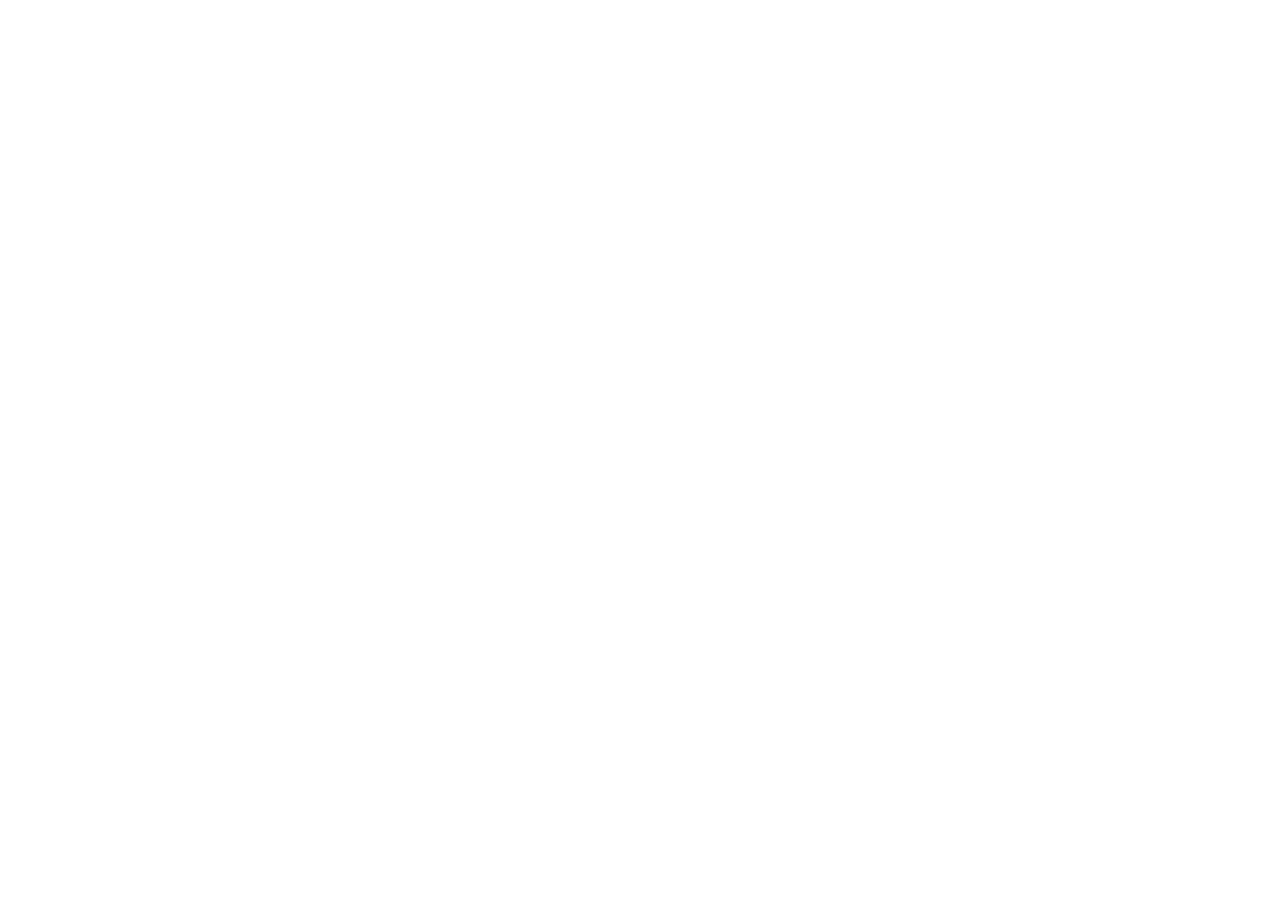
==== index.html @ c7ee10ed "init" ====
<!DOCTYPE html>
<html lang="en">
<head>
    <meta charset="UTF-8">
    <meta name="viewport" content="width=device-width, initial-scale=1.0">
    <title>GeoQuiz</title>
</head>
<body>
    
</body>
</html>
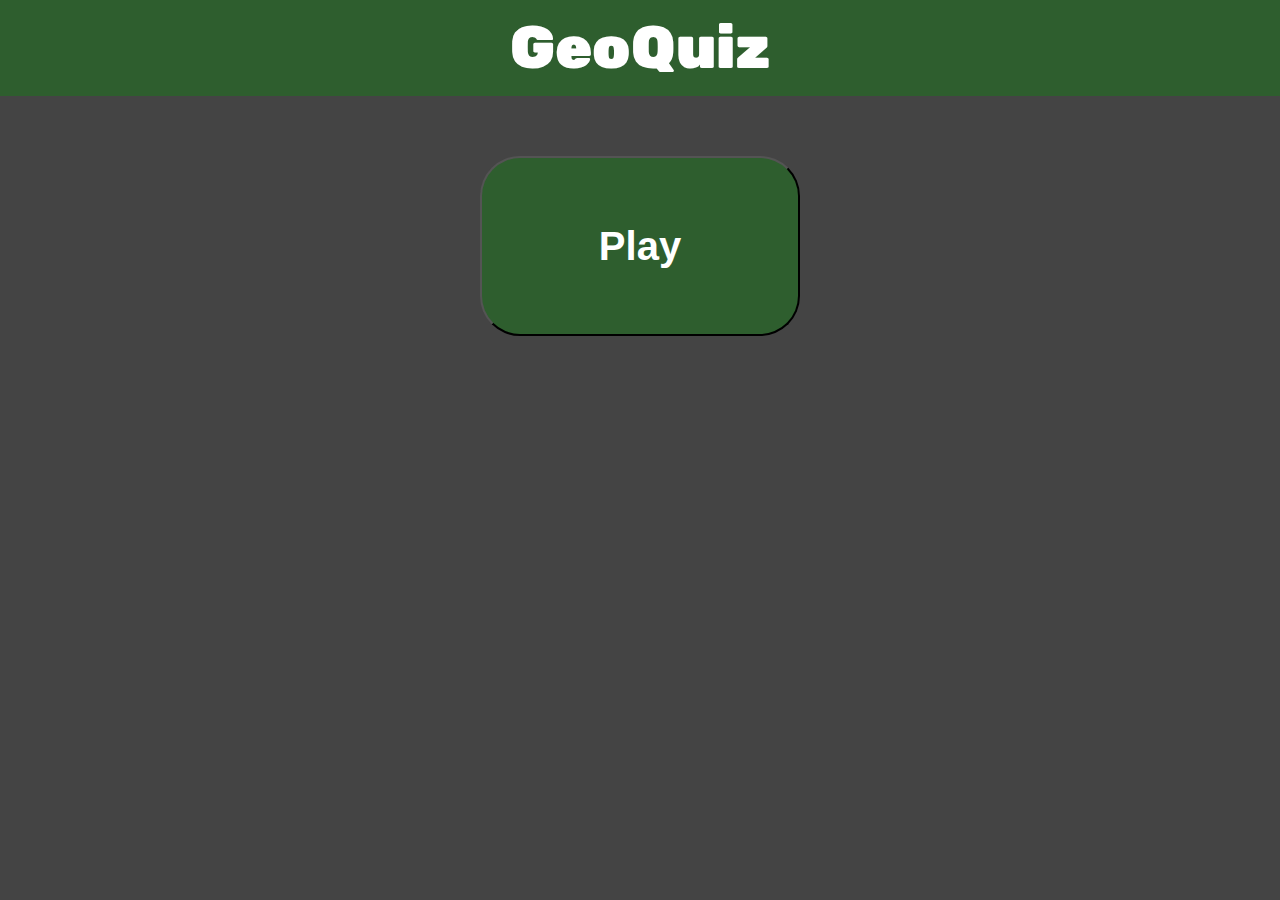
==== commit 56a65762: "basic look" ====
--- a/index.html
+++ b/index.html
@@ -3,9 +3,25 @@
 <head>
     <meta charset="UTF-8">
     <meta name="viewport" content="width=device-width, initial-scale=1.0">
+    <link rel="stylesheet" href="style.css">
+    <link rel="preconnect" href="https://fonts.googleapis.com">
+    <link rel="preconnect" href="https://fonts.gstatic.com" crossorigin>
+    <link href="https://fonts.googleapis.com/css2?family=Rubik:wght@300;600;900&display=swap" rel="stylesheet">
+    <script src="countries.js"></script>
+    <script src="countries_data.js"></script>
     <title>GeoQuiz</title>
 </head>
 <body>
-    
+    <header>
+        <div class="header">
+            GeoQuiz
+        </div>
+    </header>
+    <article>
+        <div id="quiz">
+            <button>Play</button>
+        </div>
+    </article>
+    <script src="script.js"></script>
 </body>
 </html>--- a/style.css
+++ b/style.css
@@ -0,0 +1,31 @@
+body{
+    background-color: #444444;
+    margin: 0 !important;
+    font-family: 'Rubik', sans-serif;
+}
+.header{
+    background-color: #2e5e2e;
+    font-weight: 900;
+    text-align: center;
+    color: white;
+    height: 60px;
+    align-items: center;
+    font-size: 60px;
+    align-items: center;
+    padding: 12px 0 24px 0;
+}
+#quiz{
+    text-align: center;
+    position: relative;
+    height: 180px;
+    padding: 60px 0;
+}
+button{
+    width: 320px;
+    height: 180px;
+    border-radius: 40px;
+    background-color: #2e5e2e;
+    color: white;
+    font-weight: 600;
+    font-size: 40px;
+}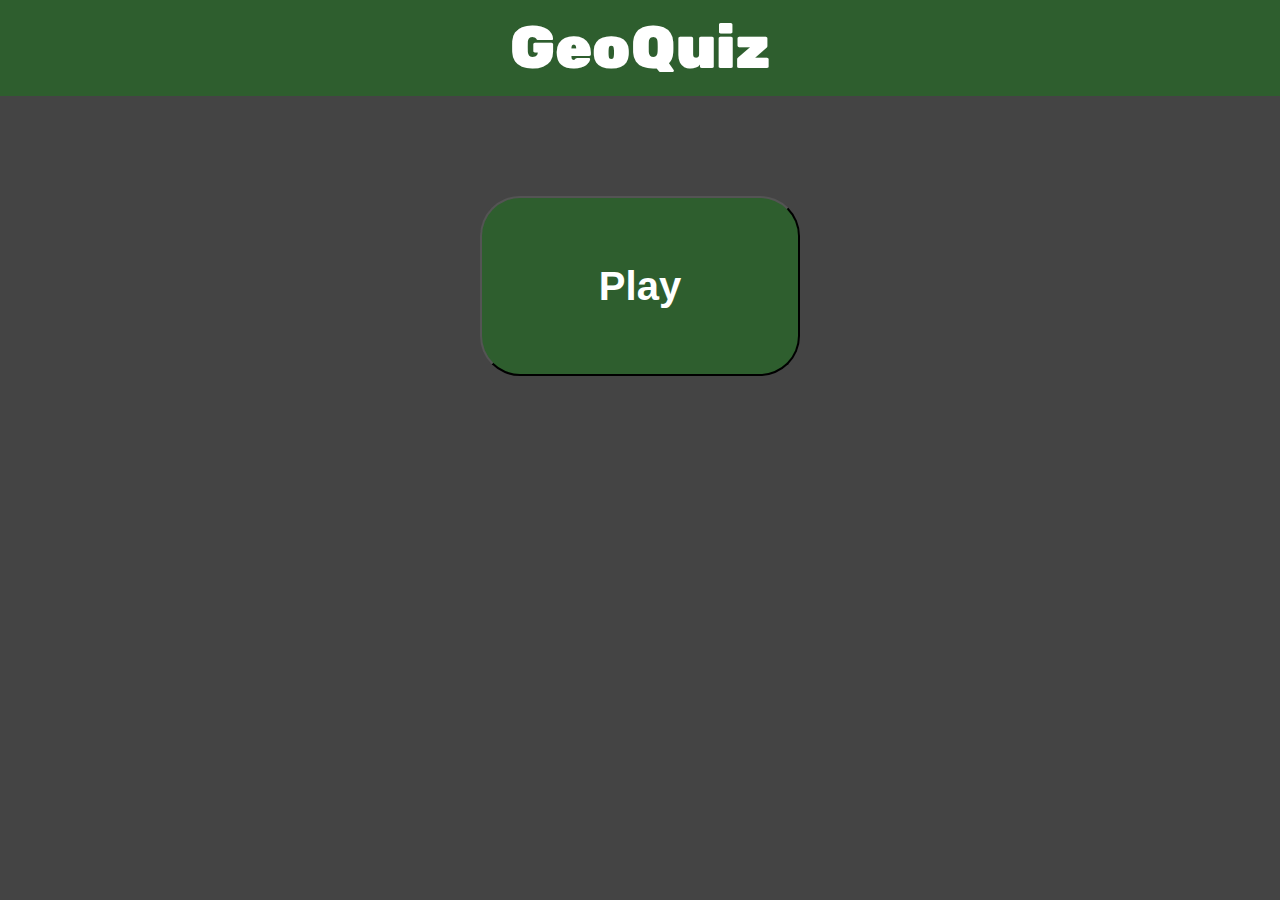
==== commit a2cc7bf2: "added functionality, game works basic interface one game mode" ====
--- a/index.html
+++ b/index.html
@@ -17,11 +17,11 @@
             GeoQuiz
         </div>
     </header>
-    <article>
+    <main>
         <div id="quiz">
-            <button>Play</button>
+            <button id="btn">Play</button>
         </div>
-    </article>
+    </main>
     <script src="script.js"></script>
 </body>
 </html>--- a/style.css
+++ b/style.css
@@ -9,23 +9,92 @@
     text-align: center;
     color: white;
     height: 60px;
-    align-items: center;
     font-size: 60px;
-    align-items: center;
     padding: 12px 0 24px 0;
 }
 #quiz{
     text-align: center;
-    position: relative;
-    height: 180px;
-    padding: 60px 0;
+    margin: auto;
+    width: 700px;
+    height: 600px;
+    padding: 50px 0;
 }
 button{
+    position: relative;
+    top: 50px;
     width: 320px;
     height: 180px;
     border-radius: 40px;
     background-color: #2e5e2e;
+    margin: auto;
     color: white;
     font-weight: 600;
     font-size: 40px;
+}
+.task{
+    background-color: #222222;
+    color: #DDDDDD;
+    height: 100px;
+    width: 700px;
+    margin: auto;
+    float: left;
+    font-weight: 600;
+    padding: 130px 0;
+    font-size: 50px;
+}
+.ans1{
+    background-color: blanchedalmond;
+    height: 40px;
+    padding: 30px 0;
+    font-size: 30px;
+    width: 310px;
+    float: left;
+    border: 2px solid #222222;
+    margin: 15px;
+    cursor: pointer;
+
+}
+.ans2{
+    background-color: blanchedalmond;
+    height: 40px;
+    padding: 30px 0;
+    font-size: 30px;
+    width: 310px;
+    float: right;
+    border: 2px solid #222222;
+    margin: 15px;
+    cursor: pointer;
+
+}
+.ans3{
+    background-color: blanchedalmond;
+    height: 40px;
+    padding: 30px 0;
+    font-size: 30px;
+    width: 310px;
+    float: left;
+    clear: both;
+    border: 2px solid #222222;
+    margin: 15px;
+    cursor: pointer;
+
+}
+.ans4{
+    background-color: blanchedalmond;
+    height: 40px;
+    padding: 30px 0;
+    font-size: 30px;
+    width: 310px;
+    float: right;
+    border: 2px solid #222222;
+    margin: 15px;
+    cursor: pointer;
+}
+.correct{
+    background-color: green;
+    pointer-events:none !important;
+}
+.wrong{
+    background-color: red;
+    pointer-events:none !important;
 }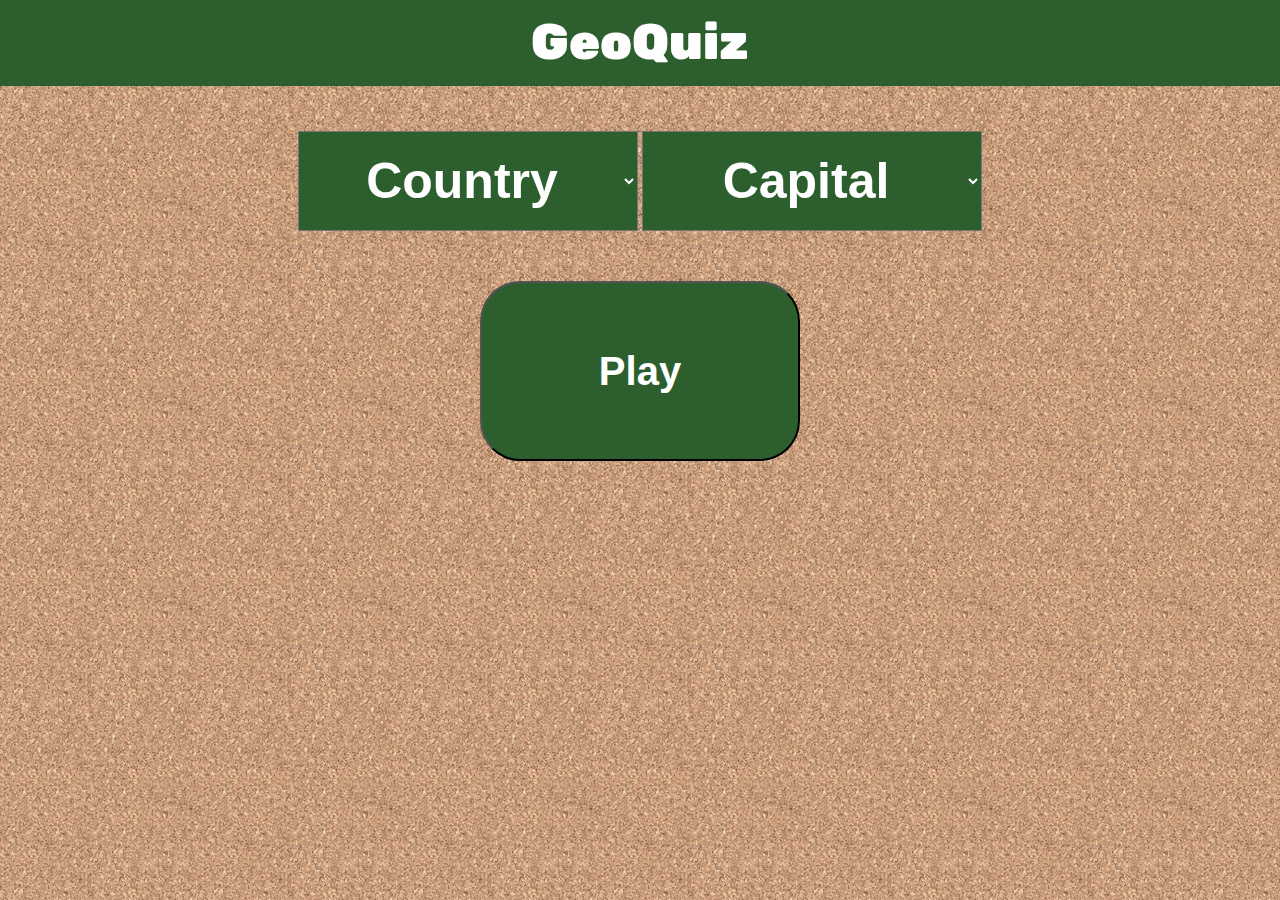
==== commit 9e5f1874: "added more game modes" ====
--- a/index.html
+++ b/index.html
@@ -19,6 +19,20 @@
     </header>
     <main>
         <div id="quiz">
+            <select id="modet">
+                <option value="name" selected>Country</option>
+                <option value="capital">Capital</option>
+                <option value="flag">Flag</option>
+                <option value="population">Population</option>
+                <option value="area">area</option>
+            </select>
+            <select id="modea">
+                <option value="name">Country</option>
+                <option value="capital" selected>Capital</option>
+                <option value="flag">Flag</option>
+                <option value="population">Population</option>
+                <option value="area">area</option>
+            </select>
             <button id="btn">Play</button>
         </div>
     </main>
--- a/style.css
+++ b/style.css
@@ -2,22 +2,23 @@
     background-color: #444444;
     margin: 0 !important;
     font-family: 'Rubik', sans-serif;
+    background-image: url("bg.webp");
 }
 .header{
-    background-color: #2e5e2e;
+    background-color:#2C5F2D;
     font-weight: 900;
     text-align: center;
     color: white;
-    height: 60px;
-    font-size: 60px;
+    height: 50px;
+    font-size: 50px;
     padding: 12px 0 24px 0;
 }
 #quiz{
     text-align: center;
     margin: auto;
     width: 700px;
-    height: 600px;
-    padding: 50px 0;
+    height: 580px;
+    padding: 30px 0 0 0;
 }
 button{
     position: relative;
@@ -25,29 +26,35 @@
     width: 320px;
     height: 180px;
     border-radius: 40px;
-    background-color: #2e5e2e;
+    background-color: #2C5F2D;
     margin: auto;
     color: white;
     font-weight: 600;
     font-size: 40px;
 }
 .task{
-    background-color: #222222;
+    background-image: url("bg2.jpg");
+    display: grid;
+    align-items: center;
+    justify-items: center;
     color: #DDDDDD;
-    height: 100px;
+    min-height: 340px;
     width: 700px;
     margin: auto;
-    float: left;
     font-weight: 600;
-    padding: 130px 0;
-    font-size: 50px;
+    font-size: 45px;
+    -webkit-box-shadow: 0px 0px 70px 10px rgba(0, 0, 0, 1);
+    -moz-box-shadow: 0px 0px 70px 10px rgba(0, 0, 0, 1);
+    box-shadow: 0px 0px 70px 10px rgba(0, 0, 0, 1);
 }
 .ans1{
-    background-color: blanchedalmond;
-    height: 40px;
-    padding: 30px 0;
-    font-size: 30px;
-    width: 310px;
+    background-color: #FFE77A;
+    height: 85px;
+    font-size: 25px;
+    width: 310px;
+    display: grid;
+    align-items: center;
+    justify-items: center;
     float: left;
     border: 2px solid #222222;
     margin: 15px;
@@ -55,11 +62,13 @@
 
 }
 .ans2{
-    background-color: blanchedalmond;
-    height: 40px;
-    padding: 30px 0;
-    font-size: 30px;
-    width: 310px;
+    background-color: #FFE77A;
+    height: 85px;
+    font-size: 25px;
+    width: 310px;
+    display: grid;
+    align-items: center;
+    justify-items: center;
     float: right;
     border: 2px solid #222222;
     margin: 15px;
@@ -67,11 +76,13 @@
 
 }
 .ans3{
-    background-color: blanchedalmond;
-    height: 40px;
-    padding: 30px 0;
-    font-size: 30px;
-    width: 310px;
+    background-color: #FFE77A;
+    height: 85px;
+    font-size: 25px;
+    width: 310px;
+    display: grid;
+    align-items: center;
+    justify-items: center;
     float: left;
     clear: both;
     border: 2px solid #222222;
@@ -80,21 +91,116 @@
 
 }
 .ans4{
-    background-color: blanchedalmond;
-    height: 40px;
-    padding: 30px 0;
-    font-size: 30px;
-    width: 310px;
+    background-color: #FFE77A;
+    height: 85px;
+    font-size: 25px;
+    width: 310px;
+    display: grid;
+    align-items: center;
+    justify-items: center;
     float: right;
     border: 2px solid #222222;
     margin: 15px;
     cursor: pointer;
 }
 .correct{
-    background-color: green;
+    background-color: #44FF44;
     pointer-events:none !important;
+    -webkit-box-shadow: 0px 0px 30px -5px #44FF44;
+    -moz-box-shadow: 0px 0px 30px -5px #44FF44;
+    box-shadow: 0px 0px 30px -5px #44FF44;
 }
 .wrong{
     background-color: red;
     pointer-events:none !important;
+    -webkit-box-shadow: 0px 0px 30px -5px red;
+    -moz-box-shadow: 0px 0px 30px -5px red;
+    box-shadow: 0px 0px 30px -5px red;
+}
+.ans1:hover{
+    background-color: #FFE77A;
+    height: 85px;
+    font-size: 25px;
+    width: 310px;
+    display: grid;
+    align-items: center;
+    justify-items: center;
+    float: left;
+    border: 2px solid #222222;
+    margin: 15px;
+    cursor: pointer;
+    -webkit-box-shadow: 0px 0px 50px -5px rgba(0, 0, 0, 1);
+    -moz-box-shadow: 0px 0px 50px -5px rgba(0, 0, 0, 1);
+    box-shadow: 0px 0px 50px -5px rgba(0, 0, 0, 1);
+}   
+.ans2:hover{
+    background-color: #FFE77A;
+    height: 85px;
+    font-size: 25px;
+    width: 310px;
+    display: grid;
+    align-items: center;
+    justify-items: center;
+    float: right;
+    border: 2px solid #222222;
+    margin: 15px;
+    cursor: pointer;
+    -webkit-box-shadow: 0px 0px 50px -5px rgba(0, 0, 0, 1);
+    -moz-box-shadow: 0px 0px 50px -5px rgba(0, 0, 0, 1);
+    box-shadow: 0px 0px 50px -5px rgba(0, 0, 0, 1);
+}   
+.ans3:hover{
+    background-color: #FFE77A;
+    height: 85px;
+    font-size: 25px;
+    width: 310px;
+    display: grid;
+    align-items: center;
+    justify-items: center;
+    float: left;
+    clear: both;
+    border: 2px solid #222222;
+    margin: 15px;
+    cursor: pointer;
+    -webkit-box-shadow: 0px 0px 50px -5px rgba(0, 0, 0, 1);
+    -moz-box-shadow: 0px 0px 50px -5px rgba(0, 0, 0, 1);
+    box-shadow: 0px 0px 50px -5px rgba(0, 0, 0, 1);
+}
+.ans4:hover{
+    background-color: #FFE77A;
+    height: 85px;
+    font-size: 25px;
+    width: 310px;
+    display: grid;
+    align-items: center;
+    justify-items: center;
+    float: right;
+    border: 2px solid #222222;
+    margin: 15px;
+    cursor: pointer;
+    -webkit-box-shadow: 0px 0px 50px -5px rgba(0, 0, 0, 1);
+    -moz-box-shadow: 0px 0px 50px -5px rgba(0, 0, 0, 1);
+    box-shadow: 0px 0px 50px -5px rgba(0, 0, 0, 1);
+}   
+.disb{
+    pointer-events:none !important;
+}
+select{
+    height: 100px;
+    width: 340px;
+    font-size: 50px;
+    text-align: center;
+    font-weight: 600;
+    background-color: #2C5F2D;
+    color: white;
+    margin-top: 15px;
+}
+select:focus{
+    border: none;
+}
+.flag{
+    max-height: 150px;
+}
+.flag2{
+    max-height: 85px;
 }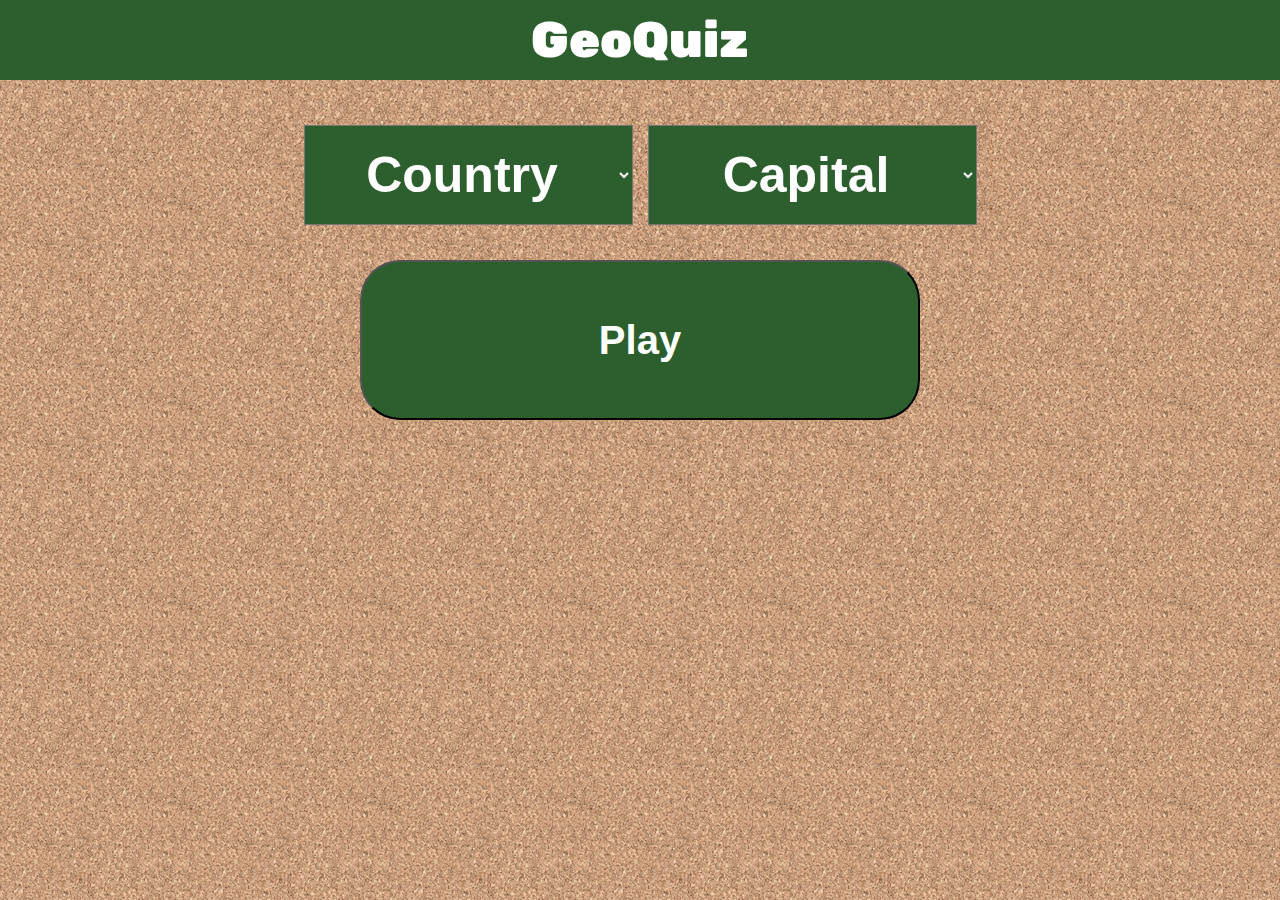
==== commit add4fb36: "added dictionary with searching functionality" ====
--- a/index.html
+++ b/index.html
@@ -7,7 +7,6 @@
     <link rel="preconnect" href="https://fonts.googleapis.com">
     <link rel="preconnect" href="https://fonts.gstatic.com" crossorigin>
     <link href="https://fonts.googleapis.com/css2?family=Rubik:wght@300;600;900&display=swap" rel="stylesheet">
-    <script src="countries.js"></script>
     <script src="countries_data.js"></script>
     <title>GeoQuiz</title>
 </head>
--- a/style.css
+++ b/style.css
@@ -7,30 +7,48 @@
 .header{
     background-color:#2C5F2D;
     font-weight: 900;
-    text-align: center;
+    display: grid;
+    align-items: center;
+    justify-items: center;
     color: white;
-    height: 50px;
+    height: 80px;
     font-size: 50px;
-    padding: 12px 0 24px 0;
-}
-#quiz{
-    text-align: center;
-    margin: auto;
-    width: 700px;
-    height: 580px;
-    padding: 30px 0 0 0;
-}
-button{
-    position: relative;
-    top: 50px;
-    width: 320px;
-    height: 180px;
+}
+/* inputs */
+#btn{
+    width: 80%;
+    height: 4em;
     border-radius: 40px;
     background-color: #2C5F2D;
     margin: auto;
+    margin-top: 20px;
     color: white;
     font-weight: 600;
     font-size: 40px;
+}
+select{
+    height: 100px;
+    width: 47%;
+    font-size: 50px;
+    text-align: center;
+    font-weight: 600;
+    background-color: #2C5F2D;
+    color: white;
+    margin: 15px 7.5px;
+}
+select:focus{
+    border: none;
+}
+#quiz{
+    display: flex;
+    flex-wrap: wrap;
+    text-align: center;
+    align-items: center;
+    justify-content: center;  
+    margin: auto;
+    width: 700px;
+    height: 100%;
+    padding: 30px 0 0 0;
 }
 .task{
     background-image: url("bg2.jpg");
@@ -47,17 +65,18 @@
     -moz-box-shadow: 0px 0px 70px 10px rgba(0, 0, 0, 1);
     box-shadow: 0px 0px 70px 10px rgba(0, 0, 0, 1);
 }
+/* answer tiles */
 .ans1{
     background-color: #FFE77A;
     height: 85px;
     font-size: 25px;
-    width: 310px;
-    display: grid;
-    align-items: center;
-    justify-items: center;
-    float: left;
-    border: 2px solid #222222;
-    margin: 15px;
+    width: 46%;
+    display: grid;
+    align-items: center;
+    justify-items: center;
+    border: 2px solid #222222;
+    margin: auto;
+    margin-top: 15px;
     cursor: pointer;
 
 }
@@ -65,13 +84,13 @@
     background-color: #FFE77A;
     height: 85px;
     font-size: 25px;
-    width: 310px;
-    display: grid;
-    align-items: center;
-    justify-items: center;
-    float: right;
-    border: 2px solid #222222;
-    margin: 15px;
+    width: 46%;
+    display: grid;
+    align-items: center;
+    justify-items: center;
+    border: 2px solid #222222;
+    margin: auto;
+    margin-top: 15px;
     cursor: pointer;
 
 }
@@ -79,14 +98,13 @@
     background-color: #FFE77A;
     height: 85px;
     font-size: 25px;
-    width: 310px;
-    display: grid;
-    align-items: center;
-    justify-items: center;
-    float: left;
-    clear: both;
-    border: 2px solid #222222;
-    margin: 15px;
+    width: 46%;
+    display: grid;
+    align-items: center;
+    justify-items: center;
+    border: 2px solid #222222;
+    margin: auto;
+    margin-top: 15px;
     cursor: pointer;
 
 }
@@ -94,13 +112,13 @@
     background-color: #FFE77A;
     height: 85px;
     font-size: 25px;
-    width: 310px;
-    display: grid;
-    align-items: center;
-    justify-items: center;
-    float: right;
-    border: 2px solid #222222;
-    margin: 15px;
+    width: 46%;
+    display: grid;
+    align-items: center;
+    justify-items: center;
+    border: 2px solid #222222;
+    margin: auto;
+    margin-top: 15px;
     cursor: pointer;
 }
 .correct{
@@ -117,67 +135,23 @@
     -moz-box-shadow: 0px 0px 30px -5px red;
     box-shadow: 0px 0px 30px -5px red;
 }
+/* answer tiles hovers */
 .ans1:hover{
-    background-color: #FFE77A;
-    height: 85px;
-    font-size: 25px;
-    width: 310px;
-    display: grid;
-    align-items: center;
-    justify-items: center;
-    float: left;
-    border: 2px solid #222222;
-    margin: 15px;
-    cursor: pointer;
     -webkit-box-shadow: 0px 0px 50px -5px rgba(0, 0, 0, 1);
     -moz-box-shadow: 0px 0px 50px -5px rgba(0, 0, 0, 1);
     box-shadow: 0px 0px 50px -5px rgba(0, 0, 0, 1);
 }   
 .ans2:hover{
-    background-color: #FFE77A;
-    height: 85px;
-    font-size: 25px;
-    width: 310px;
-    display: grid;
-    align-items: center;
-    justify-items: center;
-    float: right;
-    border: 2px solid #222222;
-    margin: 15px;
-    cursor: pointer;
     -webkit-box-shadow: 0px 0px 50px -5px rgba(0, 0, 0, 1);
     -moz-box-shadow: 0px 0px 50px -5px rgba(0, 0, 0, 1);
     box-shadow: 0px 0px 50px -5px rgba(0, 0, 0, 1);
 }   
 .ans3:hover{
-    background-color: #FFE77A;
-    height: 85px;
-    font-size: 25px;
-    width: 310px;
-    display: grid;
-    align-items: center;
-    justify-items: center;
-    float: left;
-    clear: both;
-    border: 2px solid #222222;
-    margin: 15px;
-    cursor: pointer;
     -webkit-box-shadow: 0px 0px 50px -5px rgba(0, 0, 0, 1);
     -moz-box-shadow: 0px 0px 50px -5px rgba(0, 0, 0, 1);
     box-shadow: 0px 0px 50px -5px rgba(0, 0, 0, 1);
 }
 .ans4:hover{
-    background-color: #FFE77A;
-    height: 85px;
-    font-size: 25px;
-    width: 310px;
-    display: grid;
-    align-items: center;
-    justify-items: center;
-    float: right;
-    border: 2px solid #222222;
-    margin: 15px;
-    cursor: pointer;
     -webkit-box-shadow: 0px 0px 50px -5px rgba(0, 0, 0, 1);
     -moz-box-shadow: 0px 0px 50px -5px rgba(0, 0, 0, 1);
     box-shadow: 0px 0px 50px -5px rgba(0, 0, 0, 1);
@@ -185,22 +159,85 @@
 .disb{
     pointer-events:none !important;
 }
-select{
-    height: 100px;
-    width: 340px;
-    font-size: 50px;
-    text-align: center;
-    font-weight: 600;
-    background-color: #2C5F2D;
-    color: white;
-    margin-top: 15px;
-}
-select:focus{
-    border: none;
-}
+/* flags */
 .flag{
     max-height: 150px;
 }
 .flag2{
     max-height: 85px;
+}
+
+.container{
+    width: 80%;
+    height: auto;
+    background-color: rgba(255, 255, 255, 0.7);
+    margin: 20px auto 0 auto;
+    padding-top: 20px;
+    text-align: center;
+}
+input[type=search]{
+    border: 3px solid black;
+    border-radius: 20px;
+    height: 50px;
+    width: 60%;
+    padding-left: 15px;
+    font-size: 24px;
+}
+input[type=search]:focus{
+    border: 3px solid #2C5F2D;
+    -webkit-box-shadow: 0px 0px 30px -5px #2C5F2D;
+    -moz-box-shadow: 0px 0px 30px -5px #2C5F2D;
+    box-shadow: 0px 0px 30px -5px #2C5F2D;
+}
+.search{
+    height: 50px;
+    border-radius: 20px;
+    width: 80px;
+}
+.countries{
+    width: auto;
+    padding: 15px;
+    display: flex;
+    flex-wrap: wrap;
+    justify-content: space-around;
+}
+.countrytile{
+    height: auto;
+    background-color: rgba(255, 255, 255, 1);
+    padding: 15px;
+    width: 190px;
+    margin: 10px;
+    opacity: 1 !important;
+}
+.flagtile{
+    width: 160px;
+    height: 90px;
+    margin-bottom: 15px;
+}
+
+@media (max-width: 700px){
+    .task{
+        width: 98%;
+    }
+    #quiz{
+        width: 98%;
+    }
+    select{
+        width: 98%;
+    }
+    .ans1{
+        width: 98%;
+    }
+    .ans2{
+        width: 98%;
+    }
+    .ans3{
+        width: 98%; 
+    }
+    .ans4{
+        width: 98%;
+    }
+    .header{
+        font-size: 2em;
+    }
 }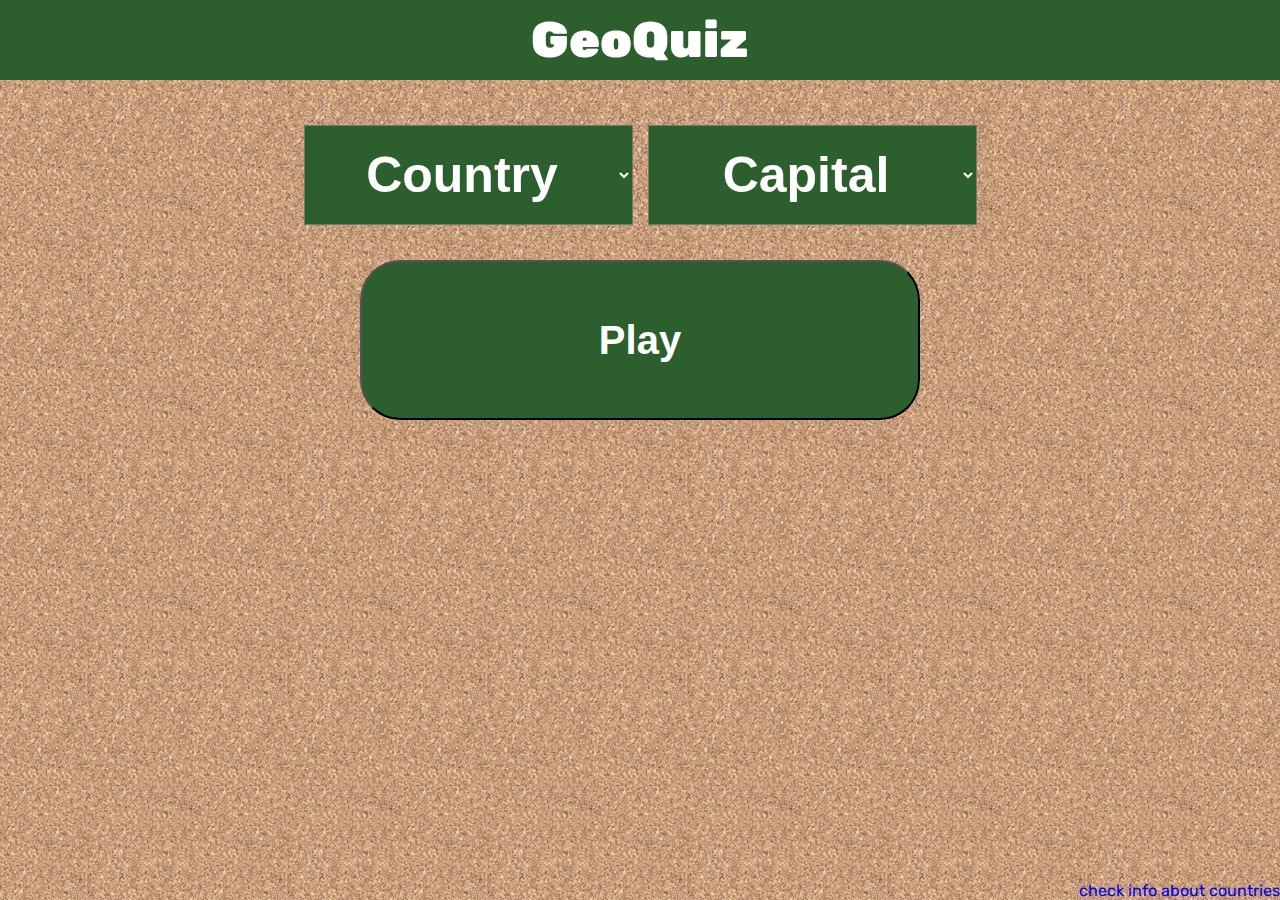
==== commit 07bb3a13: "add link to geographial atlas" ====
--- a/index.html
+++ b/index.html
@@ -32,9 +32,12 @@
                 <option value="population">Population</option>
                 <option value="area">area</option>
             </select>
-            <button id="btn">Play</button>
+            <button id="btn" onclick="initgame()">Play</button>
         </div>
     </main>
+    <footer>
+        <a href="/geography-quiz/dictionary">check info about countries</a>
+    </footer>
     <script src="script.js"></script>
 </body>
 </html>--- a/style.css
+++ b/style.css
@@ -1,243 +1,253 @@
-body{
-    background-color: #444444;
-    margin: 0 !important;
-    font-family: 'Rubik', sans-serif;
-    background-image: url("bg.webp");
-}
-.header{
-    background-color:#2C5F2D;
-    font-weight: 900;
-    display: grid;
-    align-items: center;
-    justify-items: center;
-    color: white;
-    height: 80px;
-    font-size: 50px;
+body {
+	background-color: #444444;
+	margin: 0 !important;
+	font-family: "Rubik", sans-serif;
+	background-image: url("bg.webp");
+	display: flex;
+	flex-direction: column;
+	justify-content: space-between;
+	min-height: 100vh;
+}
+.header {
+	background-color: #2c5f2d;
+	font-weight: 900;
+	display: grid;
+	align-items: center;
+	justify-items: center;
+	color: white;
+	height: 80px;
+	font-size: 50px;
 }
 /* inputs */
-#btn{
-    width: 80%;
-    height: 4em;
-    border-radius: 40px;
-    background-color: #2C5F2D;
-    margin: auto;
-    margin-top: 20px;
-    color: white;
-    font-weight: 600;
-    font-size: 40px;
-}
-select{
-    height: 100px;
-    width: 47%;
-    font-size: 50px;
-    text-align: center;
-    font-weight: 600;
-    background-color: #2C5F2D;
-    color: white;
-    margin: 15px 7.5px;
-}
-select:focus{
-    border: none;
-}
-#quiz{
-    display: flex;
-    flex-wrap: wrap;
-    text-align: center;
-    align-items: center;
-    justify-content: center;  
-    margin: auto;
-    width: 700px;
-    height: 100%;
-    padding: 30px 0 0 0;
-}
-.task{
-    background-image: url("bg2.jpg");
-    display: grid;
-    align-items: center;
-    justify-items: center;
-    color: #DDDDDD;
-    min-height: 340px;
-    width: 700px;
-    margin: auto;
-    font-weight: 600;
-    font-size: 45px;
-    -webkit-box-shadow: 0px 0px 70px 10px rgba(0, 0, 0, 1);
-    -moz-box-shadow: 0px 0px 70px 10px rgba(0, 0, 0, 1);
-    box-shadow: 0px 0px 70px 10px rgba(0, 0, 0, 1);
+#btn {
+	width: 80%;
+	height: 4em;
+	border-radius: 40px;
+	background-color: #2c5f2d;
+	margin: auto;
+	margin-top: 20px;
+	color: white;
+	font-weight: 600;
+	font-size: 40px;
+}
+footer {
+	text-align: right;
+}
+footer a {
+	text-decoration: none;
+}
+select {
+	height: 100px;
+	width: 47%;
+	font-size: 50px;
+	text-align: center;
+	font-weight: 600;
+	background-color: #2c5f2d;
+	color: white;
+	margin: 15px 7.5px;
+}
+select:focus {
+	border: none;
+}
+main {
+	flex-grow: 1;
+}
+#quiz {
+	display: flex;
+	flex-wrap: wrap;
+	text-align: center;
+	align-items: center;
+	justify-content: center;
+	margin: auto;
+	width: 700px;
+	height: 100%;
+	padding: 30px 0 0 0;
+}
+.task {
+	background-image: url("bg2.jpg");
+	display: grid;
+	align-items: center;
+	justify-items: center;
+	color: #dddddd;
+	min-height: 340px;
+	width: 700px;
+	margin: auto;
+	font-weight: 600;
+	font-size: 45px;
+	-webkit-box-shadow: 0px 0px 70px 10px rgba(0, 0, 0, 1);
+	-moz-box-shadow: 0px 0px 70px 10px rgba(0, 0, 0, 1);
+	box-shadow: 0px 0px 70px 10px rgba(0, 0, 0, 1);
 }
 /* answer tiles */
-.ans1{
-    background-color: #FFE77A;
-    height: 85px;
-    font-size: 25px;
-    width: 46%;
-    display: grid;
-    align-items: center;
-    justify-items: center;
-    border: 2px solid #222222;
-    margin: auto;
-    margin-top: 15px;
-    cursor: pointer;
+.ans1 {
+	background-color: #ffe77a;
+	height: 85px;
+	font-size: 25px;
+	width: 46%;
+	display: grid;
+	align-items: center;
+	justify-items: center;
+	border: 2px solid #222222;
+	margin: auto;
+	margin-top: 15px;
+	cursor: pointer;
+}
+.ans2 {
+	background-color: #ffe77a;
+	height: 85px;
+	font-size: 25px;
+	width: 46%;
+	display: grid;
+	align-items: center;
+	justify-items: center;
+	border: 2px solid #222222;
+	margin: auto;
+	margin-top: 15px;
+	cursor: pointer;
+}
+.ans3 {
+	background-color: #ffe77a;
+	height: 85px;
+	font-size: 25px;
+	width: 46%;
+	display: grid;
+	align-items: center;
+	justify-items: center;
+	border: 2px solid #222222;
+	margin: auto;
+	margin-top: 15px;
+	cursor: pointer;
+}
+.ans4 {
+	background-color: #ffe77a;
+	height: 85px;
+	font-size: 25px;
+	width: 46%;
+	display: grid;
+	align-items: center;
+	justify-items: center;
+	border: 2px solid #222222;
+	margin: auto;
+	margin-top: 15px;
+	cursor: pointer;
+}
+.correct {
+	background-color: #44ff44;
+	pointer-events: none !important;
+	-webkit-box-shadow: 0px 0px 30px -5px #44ff44;
+	-moz-box-shadow: 0px 0px 30px -5px #44ff44;
+	box-shadow: 0px 0px 30px -5px #44ff44;
+}
+.wrong {
+	background-color: red;
+	pointer-events: none !important;
+	-webkit-box-shadow: 0px 0px 30px -5px red;
+	-moz-box-shadow: 0px 0px 30px -5px red;
+	box-shadow: 0px 0px 30px -5px red;
+}
+/* answer tiles hovers */
+.ans1:hover {
+	-webkit-box-shadow: 0px 0px 50px -5px rgba(0, 0, 0, 1);
+	-moz-box-shadow: 0px 0px 50px -5px rgba(0, 0, 0, 1);
+	box-shadow: 0px 0px 50px -5px rgba(0, 0, 0, 1);
+}
+.ans2:hover {
+	-webkit-box-shadow: 0px 0px 50px -5px rgba(0, 0, 0, 1);
+	-moz-box-shadow: 0px 0px 50px -5px rgba(0, 0, 0, 1);
+	box-shadow: 0px 0px 50px -5px rgba(0, 0, 0, 1);
+}
+.ans3:hover {
+	-webkit-box-shadow: 0px 0px 50px -5px rgba(0, 0, 0, 1);
+	-moz-box-shadow: 0px 0px 50px -5px rgba(0, 0, 0, 1);
+	box-shadow: 0px 0px 50px -5px rgba(0, 0, 0, 1);
+}
+.ans4:hover {
+	-webkit-box-shadow: 0px 0px 50px -5px rgba(0, 0, 0, 1);
+	-moz-box-shadow: 0px 0px 50px -5px rgba(0, 0, 0, 1);
+	box-shadow: 0px 0px 50px -5px rgba(0, 0, 0, 1);
+}
+.disb {
+	pointer-events: none !important;
+}
+/* flags */
+.flag {
+	max-height: 150px;
+}
+.flag2 {
+	max-height: 85px;
+}
 
-}
-.ans2{
-    background-color: #FFE77A;
-    height: 85px;
-    font-size: 25px;
-    width: 46%;
-    display: grid;
-    align-items: center;
-    justify-items: center;
-    border: 2px solid #222222;
-    margin: auto;
-    margin-top: 15px;
-    cursor: pointer;
+.container {
+	width: 80%;
+	height: auto;
+	background-color: rgba(255, 255, 255, 0.7);
+	margin: 20px auto 0 auto;
+	padding-top: 20px;
+	text-align: center;
+}
+input[type="search"] {
+	border: 3px solid black;
+	border-radius: 20px;
+	height: 50px;
+	width: 60%;
+	padding: 0 15px;
+	font-size: 24px;
+}
+input[type="search"]:focus {
+	border: 3px solid #2c5f2d;
+	-webkit-box-shadow: 0px 0px 30px -5px #2c5f2d;
+	-moz-box-shadow: 0px 0px 30px -5px #2c5f2d;
+	box-shadow: 0px 0px 30px -5px #2c5f2d;
+}
+.search {
+	height: 50px;
+	border-radius: 20px;
+	width: 80px;
+}
+.countries {
+	width: auto;
+	padding: 15px;
+	display: flex;
+	flex-wrap: wrap;
+	justify-content: space-around;
+}
+.countrytile {
+	height: auto;
+	background-color: rgba(255, 255, 255, 1);
+	padding: 15px;
+	width: 190px;
+	margin: 10px;
+	opacity: 1 !important;
+}
+.flagtile {
+	width: 160px;
+	height: 90px;
+	margin-bottom: 15px;
+}
 
-}
-.ans3{
-    background-color: #FFE77A;
-    height: 85px;
-    font-size: 25px;
-    width: 46%;
-    display: grid;
-    align-items: center;
-    justify-items: center;
-    border: 2px solid #222222;
-    margin: auto;
-    margin-top: 15px;
-    cursor: pointer;
-
-}
-.ans4{
-    background-color: #FFE77A;
-    height: 85px;
-    font-size: 25px;
-    width: 46%;
-    display: grid;
-    align-items: center;
-    justify-items: center;
-    border: 2px solid #222222;
-    margin: auto;
-    margin-top: 15px;
-    cursor: pointer;
-}
-.correct{
-    background-color: #44FF44;
-    pointer-events:none !important;
-    -webkit-box-shadow: 0px 0px 30px -5px #44FF44;
-    -moz-box-shadow: 0px 0px 30px -5px #44FF44;
-    box-shadow: 0px 0px 30px -5px #44FF44;
-}
-.wrong{
-    background-color: red;
-    pointer-events:none !important;
-    -webkit-box-shadow: 0px 0px 30px -5px red;
-    -moz-box-shadow: 0px 0px 30px -5px red;
-    box-shadow: 0px 0px 30px -5px red;
-}
-/* answer tiles hovers */
-.ans1:hover{
-    -webkit-box-shadow: 0px 0px 50px -5px rgba(0, 0, 0, 1);
-    -moz-box-shadow: 0px 0px 50px -5px rgba(0, 0, 0, 1);
-    box-shadow: 0px 0px 50px -5px rgba(0, 0, 0, 1);
-}   
-.ans2:hover{
-    -webkit-box-shadow: 0px 0px 50px -5px rgba(0, 0, 0, 1);
-    -moz-box-shadow: 0px 0px 50px -5px rgba(0, 0, 0, 1);
-    box-shadow: 0px 0px 50px -5px rgba(0, 0, 0, 1);
-}   
-.ans3:hover{
-    -webkit-box-shadow: 0px 0px 50px -5px rgba(0, 0, 0, 1);
-    -moz-box-shadow: 0px 0px 50px -5px rgba(0, 0, 0, 1);
-    box-shadow: 0px 0px 50px -5px rgba(0, 0, 0, 1);
-}
-.ans4:hover{
-    -webkit-box-shadow: 0px 0px 50px -5px rgba(0, 0, 0, 1);
-    -moz-box-shadow: 0px 0px 50px -5px rgba(0, 0, 0, 1);
-    box-shadow: 0px 0px 50px -5px rgba(0, 0, 0, 1);
-}   
-.disb{
-    pointer-events:none !important;
-}
-/* flags */
-.flag{
-    max-height: 150px;
-}
-.flag2{
-    max-height: 85px;
-}
-
-.container{
-    width: 80%;
-    height: auto;
-    background-color: rgba(255, 255, 255, 0.7);
-    margin: 20px auto 0 auto;
-    padding-top: 20px;
-    text-align: center;
-}
-input[type=search]{
-    border: 3px solid black;
-    border-radius: 20px;
-    height: 50px;
-    width: 60%;
-    padding-left: 15px;
-    font-size: 24px;
-}
-input[type=search]:focus{
-    border: 3px solid #2C5F2D;
-    -webkit-box-shadow: 0px 0px 30px -5px #2C5F2D;
-    -moz-box-shadow: 0px 0px 30px -5px #2C5F2D;
-    box-shadow: 0px 0px 30px -5px #2C5F2D;
-}
-.search{
-    height: 50px;
-    border-radius: 20px;
-    width: 80px;
-}
-.countries{
-    width: auto;
-    padding: 15px;
-    display: flex;
-    flex-wrap: wrap;
-    justify-content: space-around;
-}
-.countrytile{
-    height: auto;
-    background-color: rgba(255, 255, 255, 1);
-    padding: 15px;
-    width: 190px;
-    margin: 10px;
-    opacity: 1 !important;
-}
-.flagtile{
-    width: 160px;
-    height: 90px;
-    margin-bottom: 15px;
-}
-
-@media (max-width: 700px){
-    .task{
-        width: 98%;
-    }
-    #quiz{
-        width: 98%;
-    }
-    select{
-        width: 98%;
-    }
-    .ans1{
-        width: 98%;
-    }
-    .ans2{
-        width: 98%;
-    }
-    .ans3{
-        width: 98%; 
-    }
-    .ans4{
-        width: 98%;
-    }
-    .header{
-        font-size: 2em;
-    }
-}+@media (max-width: 700px) {
+	.task {
+		width: 98%;
+	}
+	#quiz {
+		width: 98%;
+	}
+	select {
+		width: 98%;
+	}
+	.ans1 {
+		width: 98%;
+	}
+	.ans2 {
+		width: 98%;
+	}
+	.ans3 {
+		width: 98%;
+	}
+	.ans4 {
+		width: 98%;
+	}
+	.header {
+		font-size: 2em;
+	}
+}
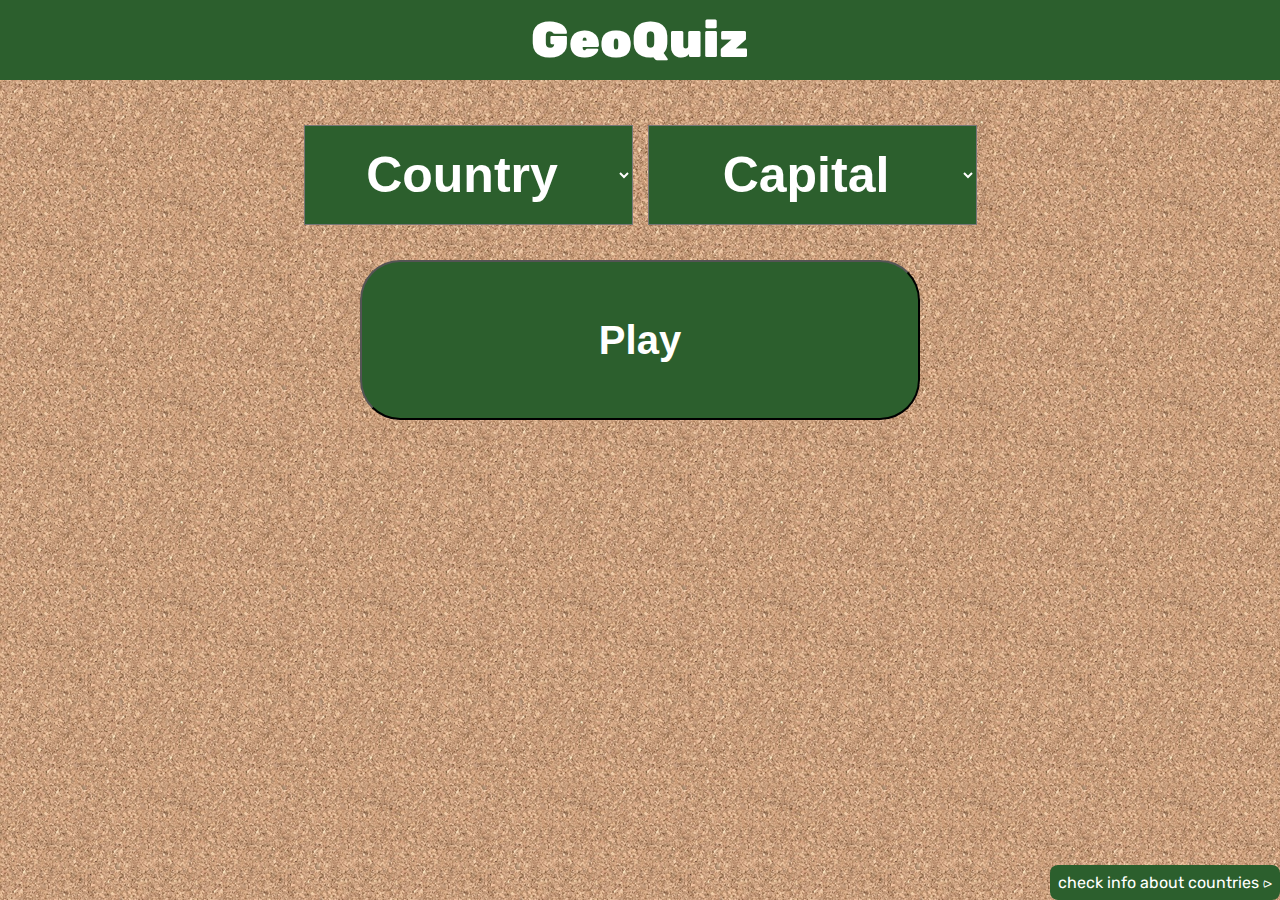
==== commit 2b8c9abf: "style back button" ====
--- a/index.html
+++ b/index.html
@@ -36,7 +36,7 @@
         </div>
     </main>
     <footer>
-        <a href="/geography-quiz/dictionary">check info about countries</a>
+        <a href="/geography-quiz/dictionary">check info about countries &gtcc;</a>
     </footer>
     <script src="script.js"></script>
 </body>
--- a/style.css
+++ b/style.css
@@ -33,7 +33,12 @@
 footer {
 	text-align: right;
 }
-footer a {
+a {
+	background-color: #2c5f2d;
+	border-radius: 8px;
+	color: white;
+	display: inline-block;
+	padding: 8px;
 	text-decoration: none;
 }
 select {
